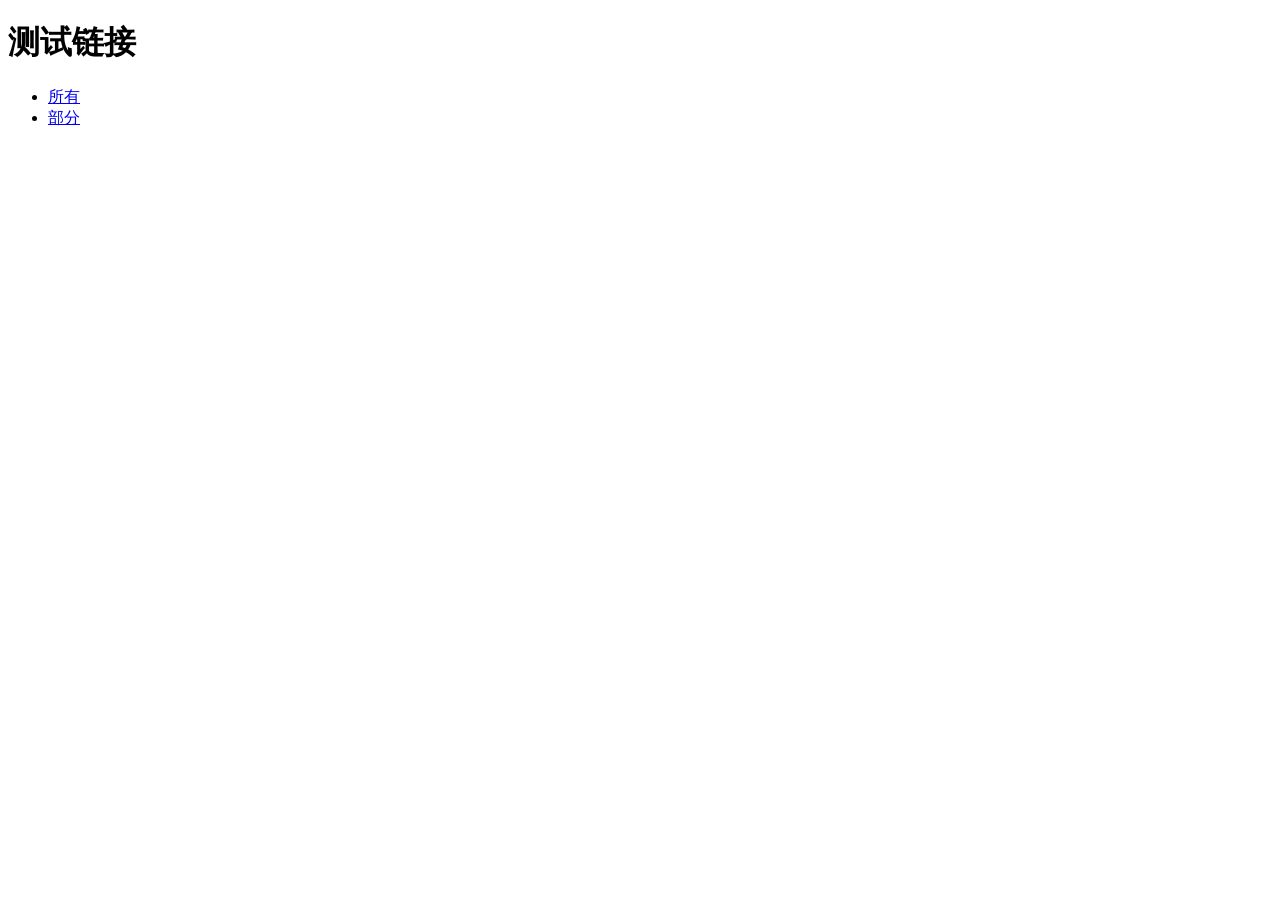
==== index.html @ 39315973 "Add files via upload" ====
<!DOCTYPE html>
<html lang="zh-CN">
<head>
    <meta charset="UTF-8">
    <meta name="viewport" content="width=device-width, initial-scale=1.0">
    <title>测试链接</title>
</head>
<body>
    <h1>测试链接</h1>
    <ul>
        <li><a href="docs/all.html">所有</a></li>
        <li><a href="docs/some.html">部分</a></li>
    </ul>
</body>
</html>
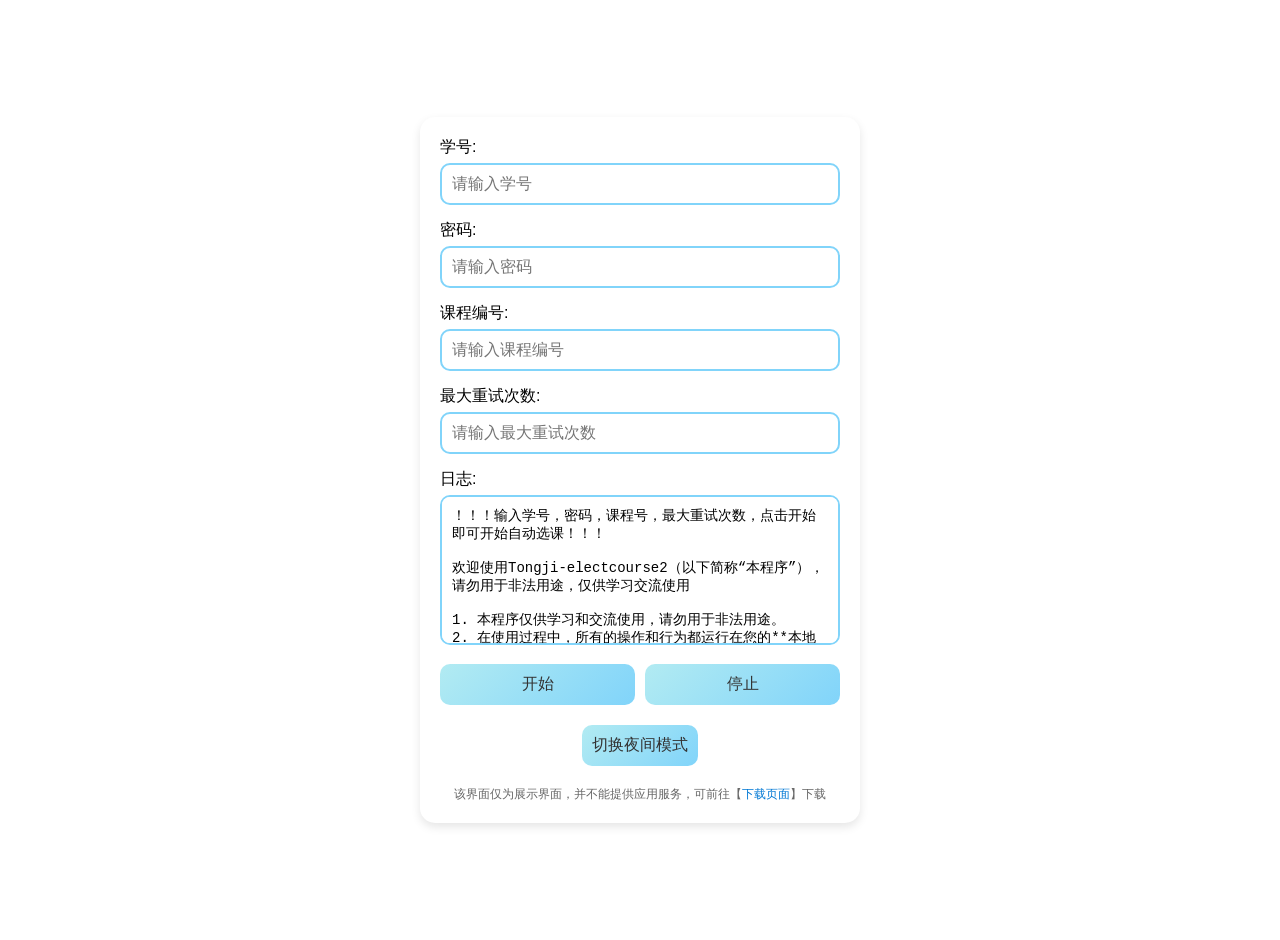
==== commit 86daefe8: "增加展示界面" ====
--- a/index.html
+++ b/index.html
@@ -1,15 +1,209 @@
 <!DOCTYPE html>
-<html lang="zh-CN">
+<html lang="en">
 <head>
     <meta charset="UTF-8">
     <meta name="viewport" content="width=device-width, initial-scale=1.0">
-    <title>测试链接</title>
+    <title>Windows 11 Style Form with Theme Switch</title>
+    <style>
+        body {
+            font-family: 'Segoe UI', Tahoma, Geneva, Verdana, sans-serif;
+            margin: 0;
+            padding: 20px;
+            display: flex;
+            justify-content: center;
+            align-items: center;
+            height: 100vh;
+            transition: background-color 0.3s, color 0.3s;
+        }
+
+        .container {
+            background-color: #ffffff;
+            border-radius: 15px;
+            box-shadow: 0 4px 10px rgba(0, 0, 0, 0.1);
+            padding: 20px;
+            width: 400px;
+            max-width: 100%;
+            transition: background-color 0.3s, color 0.3s;
+        }
+
+        .form-group {
+            margin-bottom: 15px;
+        }
+
+        label {
+            font-size: 16px;
+            font-weight: 500;
+            margin-bottom: 5px;
+            display: block;
+            transition: color 0.3s;
+        }
+
+        input[type="text"],
+        input[type="password"] {
+            width: 100%;
+            padding: 10px;
+            border: 2px solid #81D4FA;
+            border-radius: 10px;
+            font-size: 16px;
+            box-sizing: border-box;
+            transition: border-color 0.3s, background-color 0.3s;
+        }
+
+        textarea {
+            width: 100%;
+            height: 150px;
+            padding: 10px;
+            border: 2px solid #81D4FA;
+            border-radius: 10px;
+            font-size: 14px;
+            resize: none;
+            box-sizing: border-box;
+            transition: background-color 0.3s, border-color 0.3s;
+        }
+
+        .button-group {
+            display: flex;
+            gap: 10px;
+        }
+
+        button {
+            flex: 1;
+            padding: 10px;
+            font-size: 16px;
+            border: none;
+            border-radius: 10px;
+            cursor: pointer;
+            background: linear-gradient(135deg, #B2EBF2, #81D4FA);
+            color: #333;
+            font-weight: 500;
+            transition: background-color 0.3s, color 0.3s;
+        }
+
+        button:hover {
+            background-color: #81D4FA;
+        }
+
+        button:active {
+            background-color: #4FC3F7;
+        }
+
+        /* Night Mode Styles */
+        body.night-mode {
+            background-color: #121212;
+            color: #e0e0e0;
+        }
+
+        body.night-mode .container {
+            background-color: #1e1e1e;
+            color: #e0e0e0;
+        }
+
+        body.night-mode label {
+            color: #e0e0e0;
+        }
+
+        body.night-mode input[type="text"],
+        body.night-mode input[type="password"],
+        body.night-mode textarea {
+            background-color: #333;
+            border-color: #4FC3F7;
+            color: #e0e0e0;
+        }
+
+        body.night-mode button {
+            background: linear-gradient(135deg, #4FC3F7, #81D4FA);
+            color: #e0e0e0;
+        }
+
+        body.night-mode button:hover {
+            background-color: #81D4FA;
+        }
+
+        body.night-mode button:active {
+            background-color: #B2EBF2;
+        }
+
+        .footer {
+            margin-top: 20px;
+            font-size: 12px;
+            color: #666;
+            text-align: center;
+            transition: color 0.3s;
+        }
+
+        body.night-mode .footer {
+            color: #aaa;
+        }
+
+        .footer a {
+            color: #0078d4;
+            text-decoration: none;
+        }
+
+        body.night-mode .footer a {
+            color: #4FC3F7;
+        }
+    </style>
 </head>
 <body>
-    <h1>测试链接</h1>
-    <ul>
-        <li><a href="docs/all.html">所有</a></li>
-        <li><a href="docs/some.html">部分</a></li>
-    </ul>
+    <div class="container">
+        <div class="form-group">
+            <label for="username">学号:</label>
+            <input type="text" id="username" placeholder="请输入学号">
+        </div>
+        <div class="form-group">
+            <label for="password">密码:</label>
+            <input type="password" id="password" placeholder="请输入密码">
+        </div>
+        <div class="form-group">
+            <label for="course-number">课程编号:</label>
+            <input type="text" id="course-number" placeholder="请输入课程编号">
+        </div>
+        <div class="form-group">
+            <label for="max-retries">最大重试次数:</label>
+            <input type="text" id="max-retries" placeholder="请输入最大重试次数">
+        </div>
+        <div class="form-group">
+            <label for="log">日志:</label>
+            <textarea id="log" readonly>
+！！！输入学号，密码，课程号，最大重试次数，点击开始即可开始自动选课！！！
+
+欢迎使用Tongji-electcourse2（以下简称“本程序”），请勿用于非法用途，仅供学习交流使用
+
+1. 本程序仅供学习和交流使用，请勿用于非法用途。
+2. 在使用过程中，所有的操作和行为都运行在您的**本地环境**中，我们不会收集、存储或上传任何个人信息。
+3. 用户在使用本程序时，应自行承担由此产生的一切后果和责任，包括但不限于数据丢失、系统故障、个人信息泄露等。
+4. 本程序不提供任何形式的担保，包括但不限于对程序的适用性、准确性和完整性的担保。
+5. 本程序的开发者和分发者不承担因使用本程序而引起的任何直接或间接损失和责任。
+6. 用户在使用本程序时，应遵守当地法律法规，不得利用本程序从事任何违法活动。
+7. 本程序中的任何更新、修改或终止，开发者有权不事先通知用户。
+8. 用户使用本程序即表示同意上述所有条款。
+            </textarea>
+        </div>
+        <div class="button-group">
+            <button id="start-button">开始</button>
+            <button id="stop-button">停止</button>
+        </div>
+        <div style="margin-top: 20px; text-align: center;">
+            <button id="theme-toggle">切换夜间模式</button>
+        </div>
+        <div class="footer">
+            该界面仅为展示界面，并不能提供应用服务，可前往【<a href="https://kkgithub.com/boatchanting/Tongji-electcourse2/releases/" target="_blank">下载页面</a>】下载
+        </div>
+    </div>
+
+    <script>
+        const themeToggle = document.getElementById('theme-toggle');
+        const body = document.body;
+
+        themeToggle.addEventListener('click', () => {
+            body.classList.toggle('night-mode');
+            if (body.classList.contains('night-mode')) {
+                themeToggle.textContent = '切换白天模式';
+            } else {
+                themeToggle.textContent = '切换夜间模式';
+            }
+        });
+    </script>
 </body>
-</html>
+</html>
